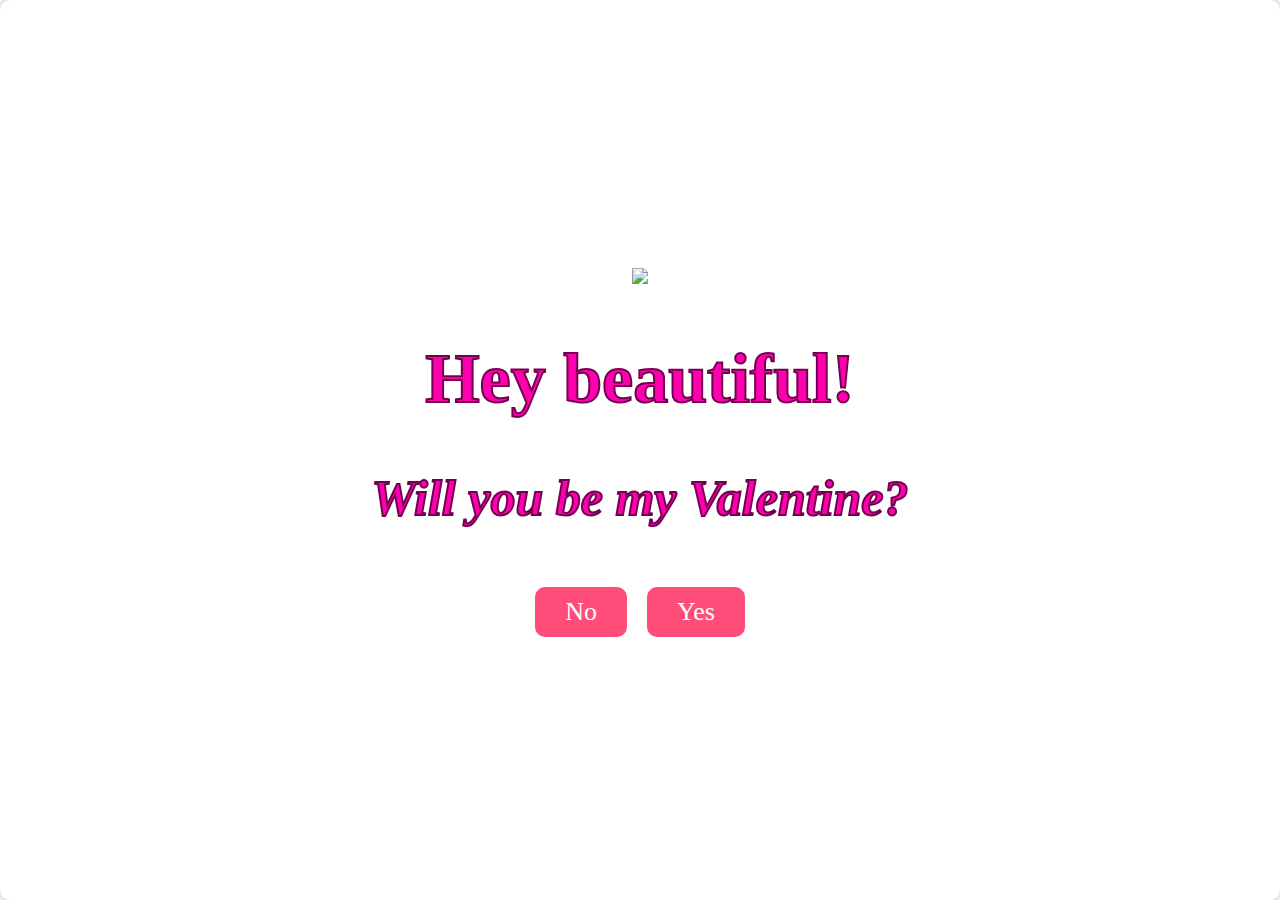
==== index.html @ f50f70f0 "Add files via upload" ====
<!DOCTYPE html>
<html lang="en">

<head>
    <meta charset="UTF-8">
    <meta name="viewport" content="width=device-width, initial-scale=1.0">
    <link rel="stylesheet" href="styles.css">
    <title>Valentine's Proposal</title>
</head>

<body>
    <div class="container">
        <div class="Mainprompt">
            <img class="image" src="images/catflower.jpg"></img>
            <h1 class="hh" id="name">Hey beautiful!</h1>
            <p class="pp" id="question">Will you be my Valentine?</p>
            <div class="buttons">
                <button id="no-button" onclick="showMessage('No')">No</button>
                <button onclick="showMessage('Yes')" id="yesButton">Yes</button>
            </div>
            <div class="hidden-message" id="no-message">
                <p>Nice try, but you can't escape that easily!</p>
            </div>
            <div class="hidden-message" id="yes-message">
                <p>YAY! See you on the 14th, babygirl.</p>
            </div>
        </div>
    </div>
    <script src="script.js"></script>
</body>

</html>
---- styles.css ----
body {
    font-family: 'Lobster', cursive; /* Change to a romantic cursive font */
    background-color: #ffdde1;
    display: flex;
    align-items: center;
    justify-content: space-evenly;
    height: 100vh;
    margin: 0;
    background: url('images/image.jpg') repeat;
    font-size: 35px;
    color: rgb(255, 0, 174);
}
.hh{
    -webkit-text-stroke: 2px #71004f;
    font-weight:900;

}
.pp{
    -webkit-text-stroke: 2px #71004f;

    font-size: 50px;
    font-style: oblique;
    font-weight: 800;
}

body

.container {
    width: 100%;
    height: 100%;
    display: flex;
    justify-content: center;
    align-items: center;
    text-align: center;
    background-color: transparent;
    border-radius: 10px;
    box-shadow: 0 0 10px rgba(0, 0, 0, 0.3);
}

.image{
    height: 280px;
    
}

.buttons button {
    background-color: #ff4d79;
    color: #fff;
    padding: 10px 30px;
    border: none;
    border-radius: 10px;
    margin: 10px;
    font-size: 26px;
    cursor: pointer;
    position: relative;
    font-family: 'Lobster', cursive; /* Change to a romantic cursive font */

}

.buttons button:hover {
    background-color: #7c1f37;

}

.buttons{
    display: flex;
    justify-content: center;
    flex-direction: row;
}

#no-button{
    
}

.hidden-message {
    display: none;
    margin-top: 20px;
}

.move {
    animation: moveNoMessage 0.5s linear;
}

@keyframes moveNoMessage {
    0% { transform: translate(0, 0); }
    25% { transform: translate(30px, 30px); }
    50% { transform: translate(-20px, -20px); }
    75% { transform: translate(10px, 10px); }
    100% { transform: translate(0, 0); }
}
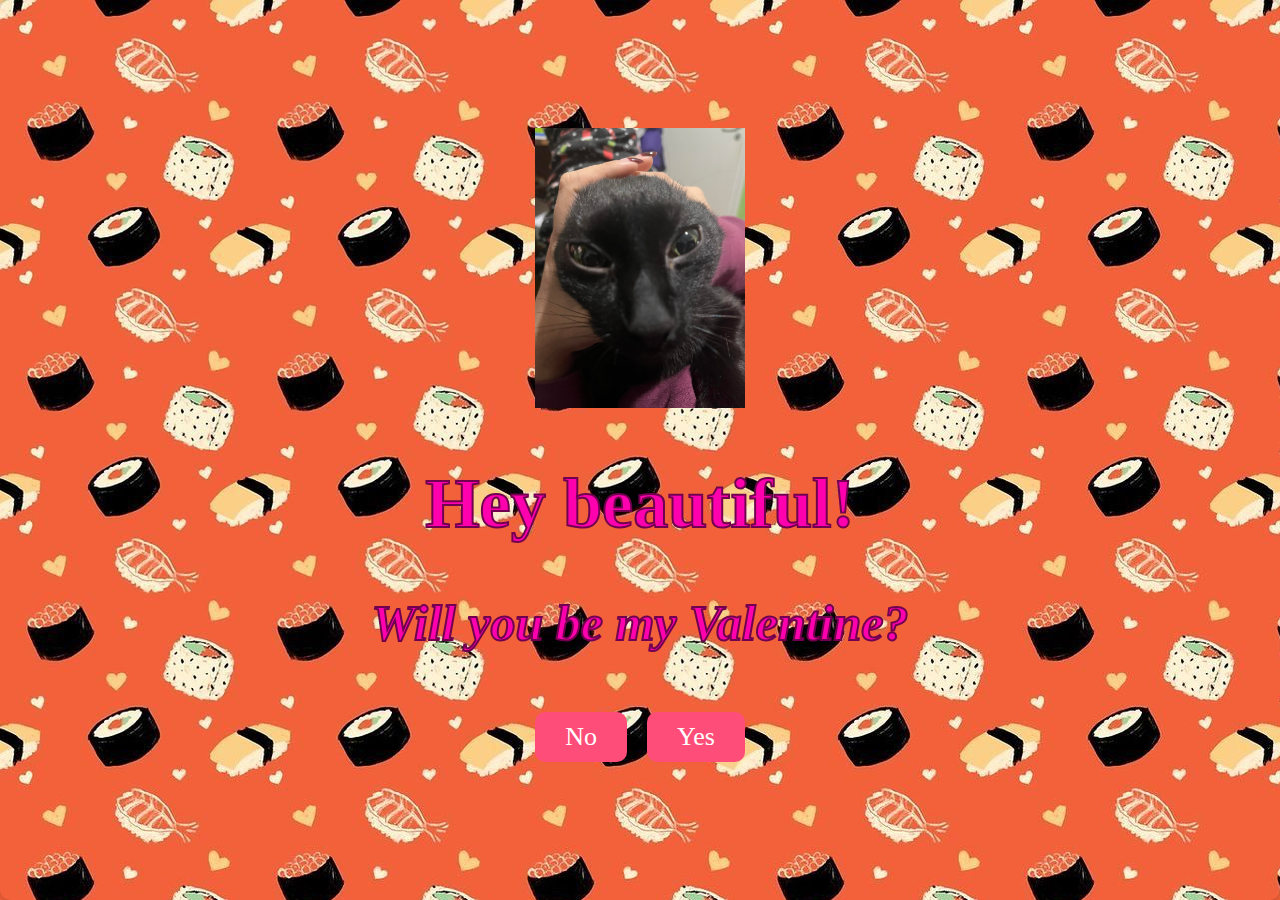
==== commit b65f4a04: "Update index.html" ====
--- a/index.html
+++ b/index.html
@@ -11,7 +11,7 @@
 <body>
     <div class="container">
         <div class="Mainprompt">
-            <img class="image" src="images/catflower.jpg"></img>
+            <img class="image" src="imgs/tsouki.jpg"></img>
             <h1 class="hh" id="name">Hey beautiful!</h1>
             <p class="pp" id="question">Will you be my Valentine?</p>
             <div class="buttons">
@@ -29,4 +29,4 @@
     <script src="script.js"></script>
 </body>
 
-</html>+</html>
--- a/styles.css
+++ b/styles.css
@@ -6,7 +6,7 @@
     justify-content: space-evenly;
     height: 100vh;
     margin: 0;
-    background: url('images/image.jpg') repeat;
+    background: url('imgs/sushi.jpg') repeat;
     font-size: 35px;
     color: rgb(255, 0, 174);
 }
